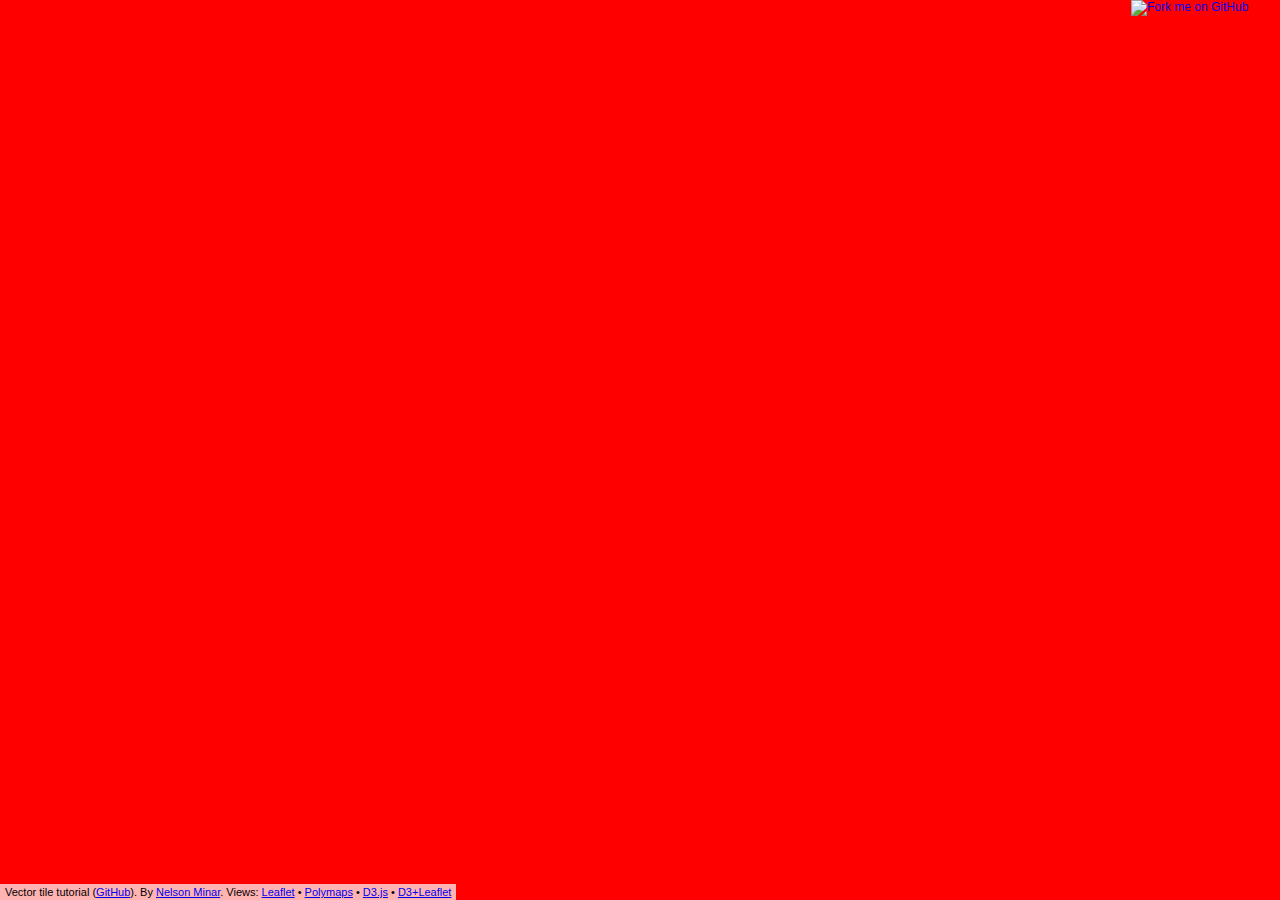
==== clients/rivers-leaflet.html @ 2d664a95 "Merge branch 'master' of https://github.com/r-barnes/waterviz" ====
<!DOCTYPE html>
<html lang="en"><head>
<meta charset="utf-8">
<meta name="viewport" content="initial-scale=1.0, maximum-scale=1.0"/>

<title>Leaflet vector tile map of rivers</title>

<link rel="stylesheet" href="http://cdn.leafletjs.com/leaflet-0.5/leaflet.css" />
<!--[if lte IE 8]>
    <link rel="stylesheet" href="http://cdn.leafletjs.com/leaflet-0.5/leaflet.ie.css" />
<![endif]-->
<script src="http://cdn.leafletjs.com/leaflet-0.5/leaflet.js"></script>
<script src="lib/leaflet-hash.js"></script>
<script src="lib/TileLayer.GeoJSON.js"></script>
<script type="text/javascript" src="us-states.js"></script>

<style type="text/css">
html, body { height: 100% }
#map { min-height: 100%; }
body {
    margin: 0;
    font-family: Helvetica Neue, Helvetica, Arial, sans-serif; font-size: 12px;
    overflow: hidden;
    background-color: #f00;
}
.leaflet-popup-content-wrapper {
    -webkit-border-radius: 5px;
    border-radius: 5px;
}
.leaflet-layer img { -webkit-filter: grayscale(100%); }
</style>

</head><body>

<div id="map"></div>

<a href="https://github.com/NelsonMinar/vector-river-map"><img
      style="position:absolute;top:0;right:0;border:0;"
      width="149" height="149" src="forkme.png" alt="Fork me on GitHub"
      /></a>

<div style="font-size: 11px; line-height: 16px; position: absolute;
background-color: rgba(255, 255, 255, 0.7); padding: 0px 5px 0px 5px;
bottom: 0px; left: 0px; z-index: 8">
  Vector tile tutorial
  (<a href="https://github.com/NelsonMinar/vector-river-map">GitHub</a>).
  By <A href="http://www.somebits.com/">Nelson Minar</a>.
  Views: <a href="rivers-leaflet.html">Leaflet</a> &bull;
         <a href="rivers-polymaps.html">Polymaps</a> &bull;
         <a href="rivers-d3.html">D3.js</a> &bull;
         <a href="rivers-d3leaflet.html">D3+Leaflet</a></div>

<script type="text/javascript">

// Construct map, center if no location provided
var map = L.map('map', { maxZoom: 13 } );
var hash = new L.Hash(map);
if (!window.location.hash) {
    map.setView([37.958, -120.976], 8);
}

// Make the base map; a raster tile relief map from ESRI
var esriRelief = 'http://server.arcgisonline.com/ArcGIS/rest/services/World_Shaded_Relief/MapServer/tile/{z}/{y}/{x}'

var basemap = L.tileLayer(esriRelief, {
        attribution: '<a href="http://www.arcgis.com/home/item.html?id=9c5370d0b54f4de1b48a3792d7377ff2">ESRI shaded relief</a>, <a href="http://www.horizon-systems.com/NHDPlus/NHDPlusV2_home.php">NHDPlus v2</a>',
        maxZoom: 13
});
basemap.addTo(map);

// Add a single GeoJSON vector file for state boundaries
// This was loaded statically as a script; could also be AJAX
var stateLayer = new L.geoJson(usStates);
stateLayer.setStyle({ "color": "#444",
                      "weight": 1,
                      "fill": false,
                      "opacity": 1.0 });
stateLayer.addTo(map);

// Style the river lines; width depends on its Strahler number
function riverStyle(feature) {
    return { "color": "#29439c",
             "weight": feature.properties.strahler * map.getZoom()/13,
             "opacity": 1.0, };
}

// Make the river overlay layer, vector tiles from our TileStache/Gunicorn server
var geojsonURL = "/rivers/{z}/{x}/{y}.json";
var geojsonTileLayer = new L.TileLayer.GeoJSON(geojsonURL, { },
    { style: riverStyle,
      onEachFeature: function (feature, layer) {
          if (feature.properties) {
              var name = feature.properties.name ? feature.properties.name : "no name";
              var huc8 = feature.properties.huc8
              var popupString = [];
              popupString.push('<div class="popup">');
              popupString.push('<b>', name, '</b><br>');
              popupString.push('HUC8: ');
              popupString.push('<a target="_blank" href="http://water.usgs.gov/lookup/getwatershed?',
                               huc8, '">', huc8, '</a><br>');
              popupString.push('</div>');
              layer.bindPopup(popupString.join(''));
          }
}});
map.addLayer(geojsonTileLayer);

</script>
</body></html>
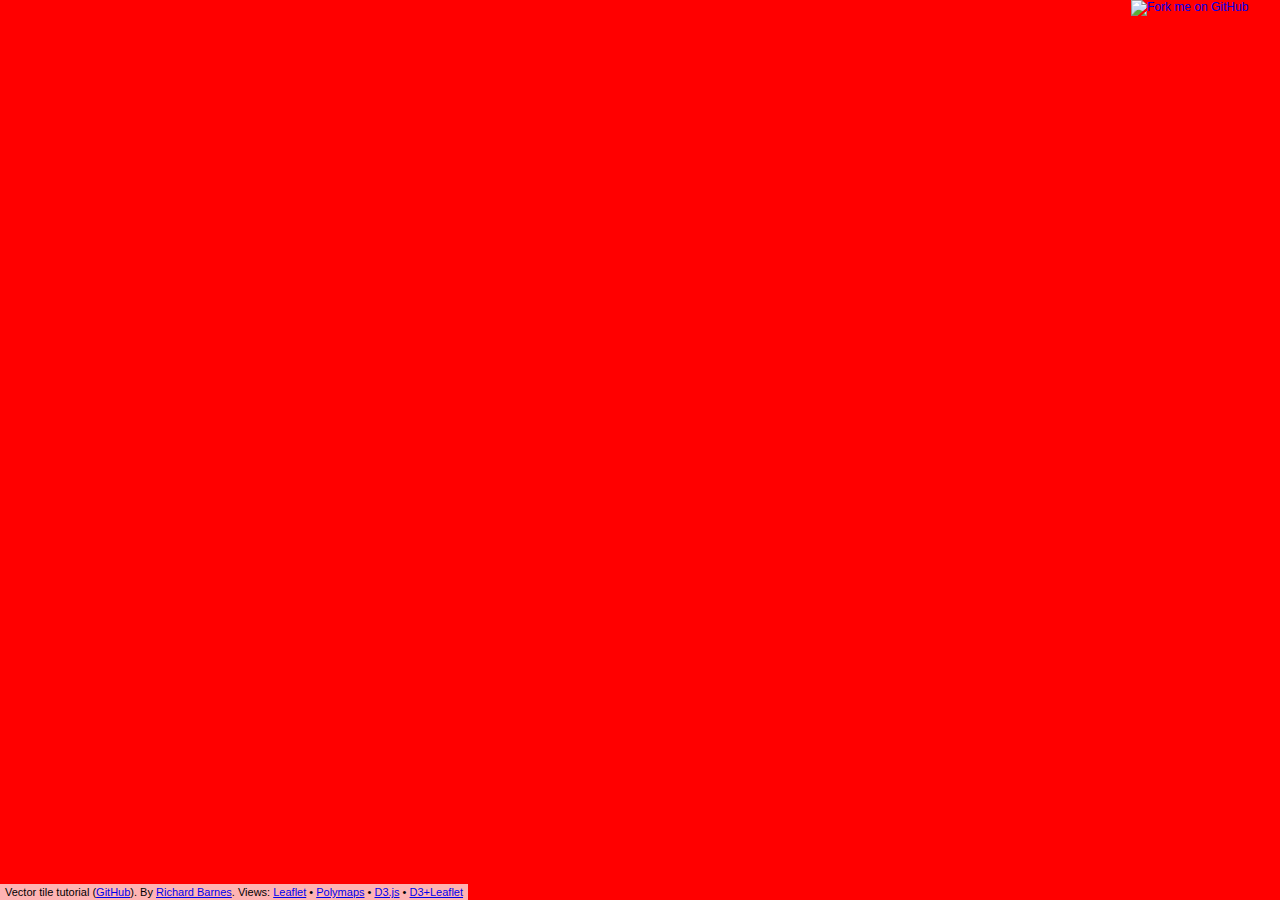
==== commit 61359b40: "Redirected GitHub and authorship links to reflect the forking" ====
--- a/clients/rivers-leaflet.html
+++ b/clients/rivers-leaflet.html
@@ -34,7 +34,7 @@
 
 <div id="map"></div>
 
-<a href="https://github.com/NelsonMinar/vector-river-map"><img
+<a href="https://github.com/r-barnes/waterviz"><img
       style="position:absolute;top:0;right:0;border:0;"
       width="149" height="149" src="forkme.png" alt="Fork me on GitHub"
       /></a>
@@ -43,8 +43,8 @@
 background-color: rgba(255, 255, 255, 0.7); padding: 0px 5px 0px 5px;
 bottom: 0px; left: 0px; z-index: 8">
   Vector tile tutorial
-  (<a href="https://github.com/NelsonMinar/vector-river-map">GitHub</a>).
-  By <A href="http://www.somebits.com/">Nelson Minar</a>.
+  (<a href="https://github.com/r-barnes/waterviz">GitHub</a>).
+  By <A href="http://rbarnes.org/">Richard Barnes</a>.
   Views: <a href="rivers-leaflet.html">Leaflet</a> &bull;
          <a href="rivers-polymaps.html">Polymaps</a> &bull;
          <a href="rivers-d3.html">D3.js</a> &bull;
